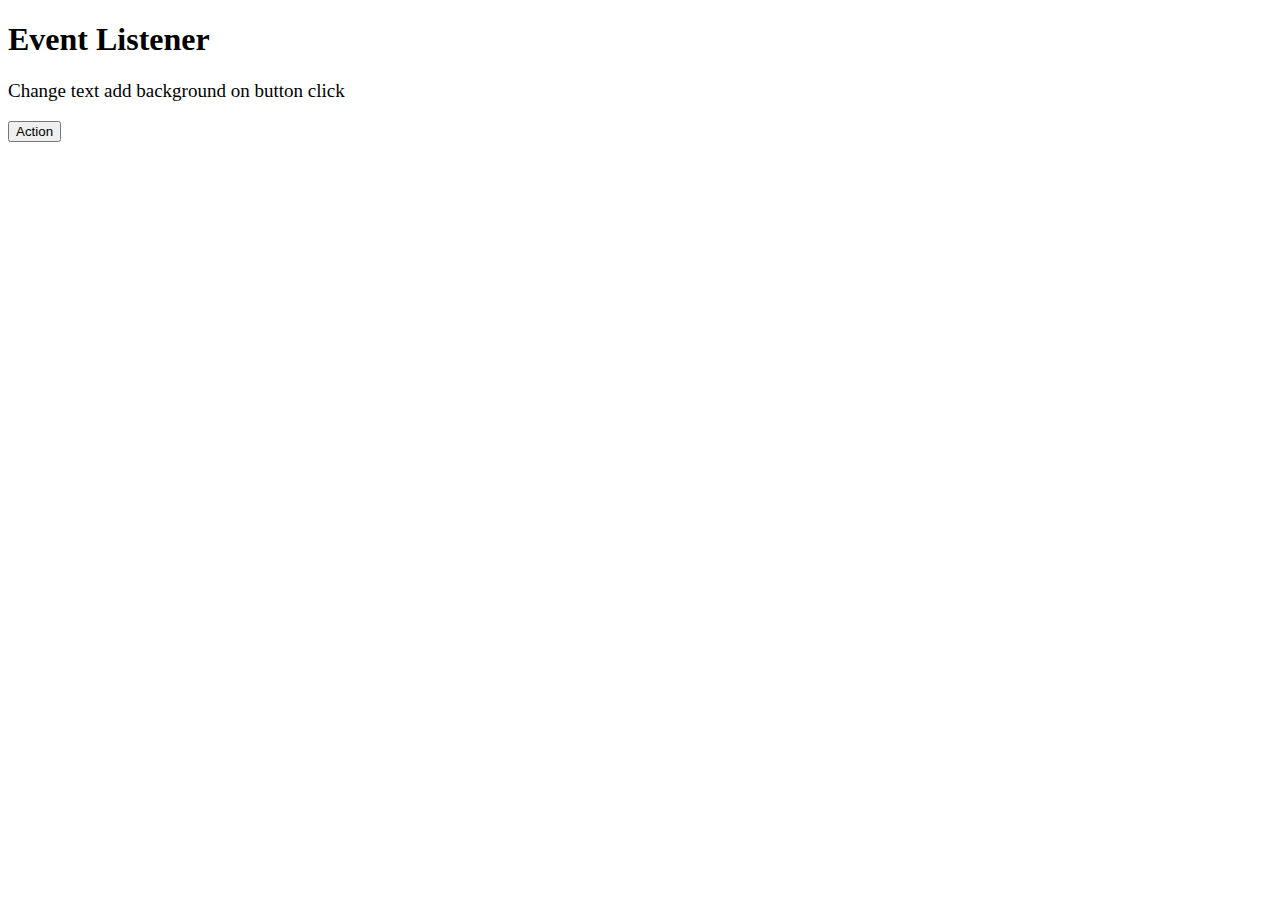
==== event.html @ 6ea2618e "fix" ====
<!DOCTYPE html>
<html lang="en">
<head>
    <meta charset="UTF-8">
    <meta http-equiv="X-UA-Compatible" content="IE=edge">
    <meta name="viewport" content="width=device-width, initial-scale=1.0">
    <link rel="stylesheet" href="event.css">
    <title>Document</title>
</head>
<body>
    <h1 id="event">Event Listener</h1>
    <p id="para">Change text add background on button click</p>
    <button id="toggleBtn">Action</button>



    <script src="event.js"></script>
</body>
</html>
---- event.css ----
p {
  font-size: 19px;
}

.changeText {
  font-size: 43px;
}

.styleText {
  background-color: #0000ff;
  color: #fff;
}/*# sourceMappingURL=event.css.map */
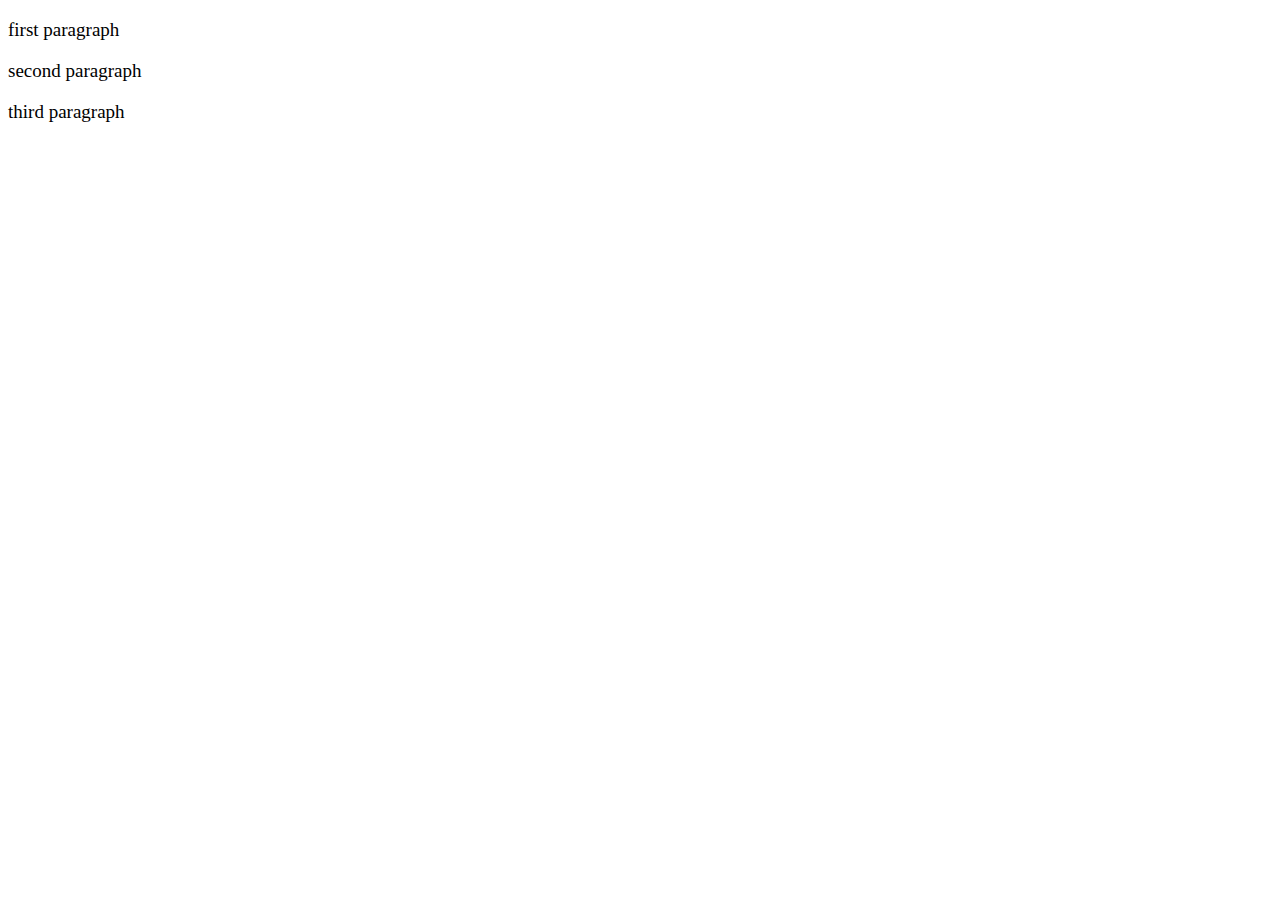
==== commit 13e842b6: "fix" ====
--- a/event.html
+++ b/event.html
@@ -8,10 +8,14 @@
     <title>Document</title>
 </head>
 <body>
-    <h1 id="event">Event Listener</h1>
+    <!-- <h1 id="event">Event Listener</h1>
     <p id="para">Change text add background on button click</p>
-    <button id="toggleBtn">Action</button>
+    <button id="toggleBtn">Action</button> -->
 
+    <p class="para" id="first-para"></p>
+    <p class="para" id="second-para">second paragraph</p>
+    <p class="para" id="third-para">third paragraph</p>
+    <!-- <p class="paraOne"></p> -->
 
 
     <script src="event.js"></script>
